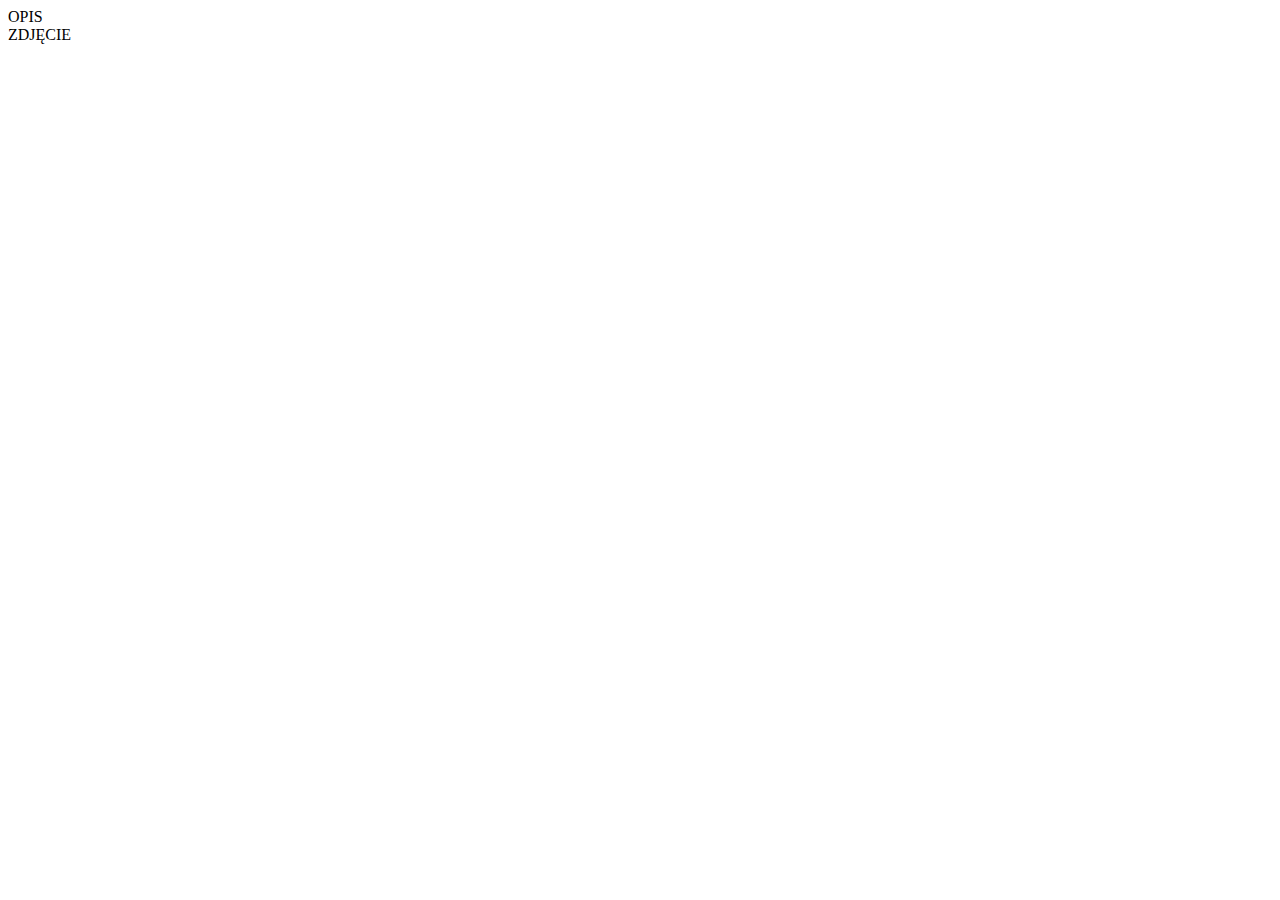
==== cw2/index.html @ 7abe7552 "cw2" ====
<!DOCTYPE html>
<html lang="pl">
<head>
  <meta charset="UTF-8">
  <meta http-equiv="X-UA-Compatible" content="IE=edge">
  <meta name="viewport" content="width=device-width, initial-scale=1.0">
  <title>Ćwiczenie 2</title>
  <link rel="stylesheet" href="style.css">
  <link rel="preconnect" href="https://fonts.googleapis.com">
  <link rel="preconnect" href="https://fonts.gstatic.com" crossorigin>
  <link href="https://fonts.googleapis.com/css2?family=Comforter+Brush&display=swap" rel="stylesheet">
</head>
<body>
  <div class="container">
    <div class="desc">OPIS</div>
    <div class="img">ZDJĘCIE</div>
  </div>

</body>
</html>
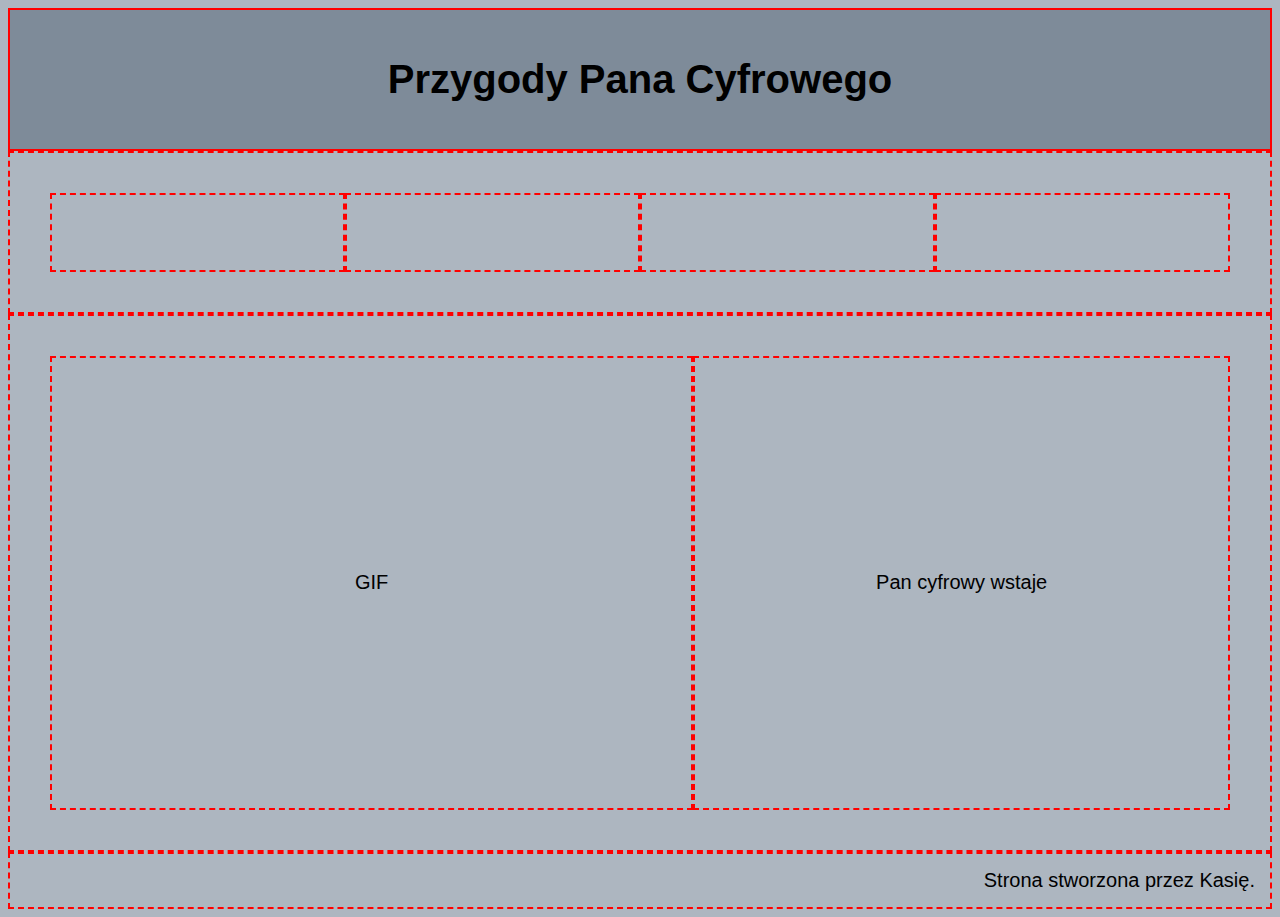
==== commit e8e8b2df: "cw2" ====
--- a/cw2/index.html
+++ b/cw2/index.html
@@ -1,20 +1,48 @@
 <!DOCTYPE html>
 <html lang="pl">
+
 <head>
-  <meta charset="UTF-8">
-  <meta http-equiv="X-UA-Compatible" content="IE=edge">
-  <meta name="viewport" content="width=device-width, initial-scale=1.0">
+  <meta charset="UTF-8" />
+  <meta http-equiv="X-UA-Compatible" content="IE=edge" />
+  <meta name="viewport" content="width=device-width, initial-scale=1.0" />
   <title>Ćwiczenie 2</title>
-  <link rel="stylesheet" href="style.css">
-  <link rel="preconnect" href="https://fonts.googleapis.com">
-  <link rel="preconnect" href="https://fonts.gstatic.com" crossorigin>
-  <link href="https://fonts.googleapis.com/css2?family=Comforter+Brush&display=swap" rel="stylesheet">
+  <link rel="stylesheet" href="style2.css" />
+  <link rel="preconnect" href="https://fonts.googleapis.com" />
+  <link rel="preconnect" href="https://fonts.gstatic.com" crossorigin />
+  <link href="https://fonts.googleapis.com/css2?family=Comforter+Brush&display=swap" rel="stylesheet" />
 </head>
+
 <body>
-  <div class="container">
+  <div class="title">
+    <h1>Przygody Pana Cyfrowego</h1>
+  </div>
+  <div class="subtitle">
+    <div class="gif">
+      <img src="https://raw.githubusercontent.com/apietryga/kurs-Front-end/master/materialy/lekcja6/img/gada.gif"
+        alt="">
+    </div>
+    <div class="gif"> <img
+        src="https://raw.githubusercontent.com/apietryga/kurs-Front-end/master/materialy/lekcja6/img/gada.gif" alt="">
+    </div>
+    <div class="gif"> <img
+        src="https://raw.githubusercontent.com/apietryga/kurs-Front-end/master/materialy/lekcja6/img/gada.gif" alt="">
+    </div>
+    <div class="gif"> <img
+        src="https://raw.githubusercontent.com/apietryga/kurs-Front-end/master/materialy/lekcja6/img/gada.gif" alt="">
+    </div>
+  </div>
+
+  <div class="content">
+    <div class="gif">GIF</div>
+    <div class="about">Pan cyfrowy wstaje</div>
+  </div>
+
+  <div class="footer">Strona stworzona przez Kasię.</div>
+
+  <!-- <div class="container">
     <div class="desc">OPIS</div>
     <div class="img">ZDJĘCIE</div>
-  </div>
+  </div> -->
+</body>
 
-</body>
 </html>--- a/cw2/style2.css
+++ b/cw2/style2.css
@@ -0,0 +1,80 @@
+body {
+	font-family: "Roboto", sans-serif;
+	font-size: 10vh;
+	/* margin: 0;
+	padding: 0;
+	box-sizing: border-box; */
+	font-size: 20px;
+	background-color: #6788;
+}
+
+.title {
+	border: 2px solid red;
+	display: flex;
+	justify-content: center;
+	padding: 20px;
+	background-color: #5678;
+}
+
+.subtitle {
+	border: 2px dashed red;
+	display: flex;
+	padding: 40px;
+	justify-content: space-evenly;
+}
+
+.subtitle .gif {
+	border: 2px dashed red;
+	width: 75px;
+	height: 75px;
+	display: flex;
+	justify-content: center;
+	align-items: center;
+}
+
+.subtitle .gif img {
+	max-width: 50%;
+	max-height: 50%;
+}
+
+.content {
+	display: flex;
+	border: 2px dashed red;
+	padding: 40px;
+}
+
+.content div {
+	border: 2px dashed red;
+	min-height: 50vh;
+	display: flex;
+	justify-content: center;
+	align-items: center;
+}
+
+.gif {
+	flex: 6;
+}
+
+.about {
+	flex: 5;
+}
+
+.footer {
+	border: 2px dashed red;
+	display: flex;
+	justify-content: flex-end;
+	padding: 15px;
+}
+
+/* 
+
+  .container{
+    border:2px solid #000;
+    display:flex;
+    justify-content: space-around;
+  }
+  .container div{
+    border:2px dashed red;
+    margin:10px;
+    padding:10px;
+  } */
